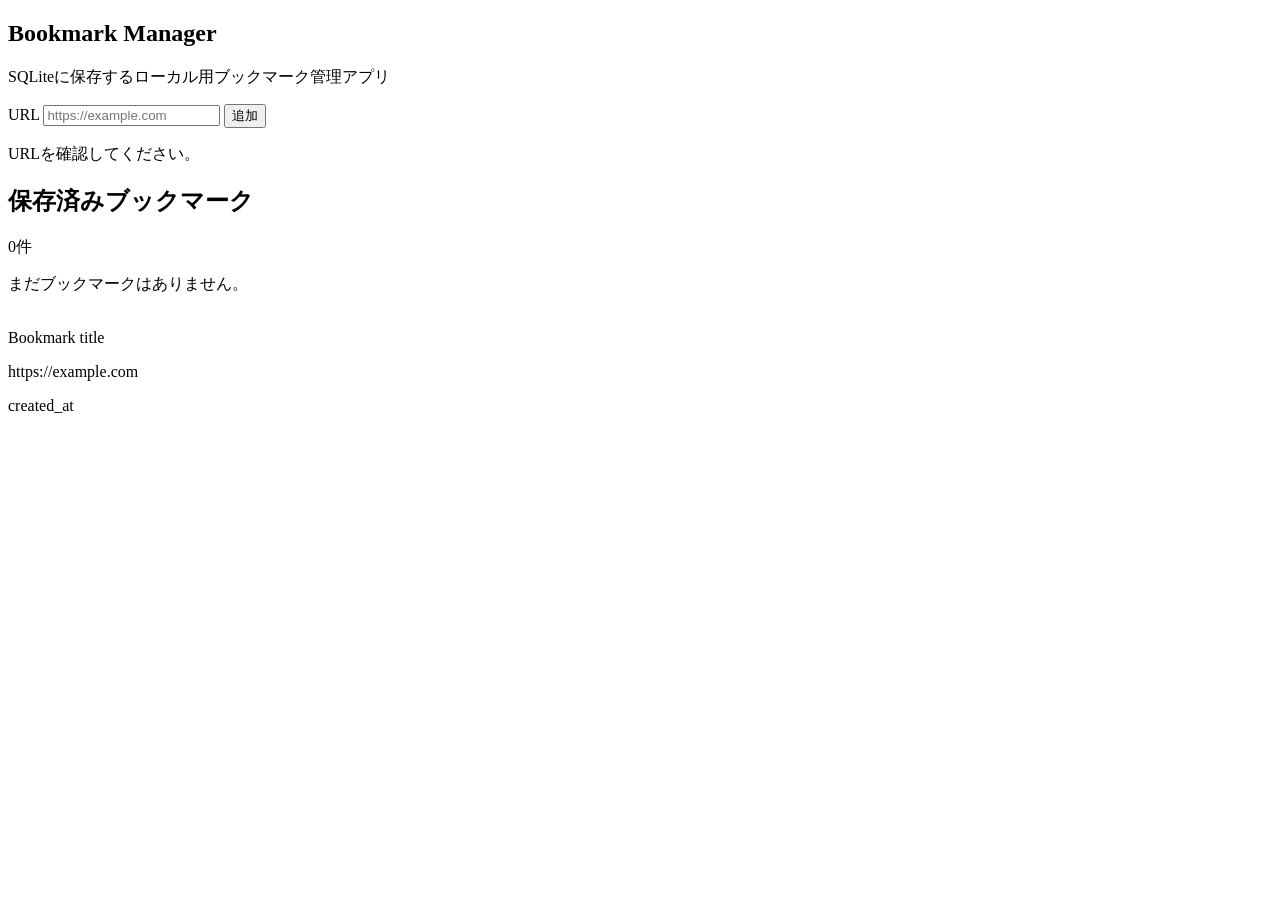
==== src/main/resources/templates/index.html @ b2355588 "Add Spring Boot bookmark app" ====
<!doctype html>
<html lang="ja" xmlns:th="http://www.thymeleaf.org">
<head>
    <meta charset="utf-8">
    <meta name="viewport" content="width=device-width, initial-scale=1">
    <title>Bookmark Manager</title>
    <link rel="stylesheet" href="/styles.css">
</head>
<body>
<main class="page">
    <section class="panel">
        <div class="section-heading">
            <h1>Bookmark Manager</h1>
            <p>SQLiteに保存するローカル用ブックマーク管理アプリ</p>
        </div>

        <form class="bookmark-form" method="post" action="/bookmarks">
            <label>
                <span>URL</span>
                <input name="url" type="text" required maxlength="1000" placeholder="https://example.com" th:value="${url}">
            </label>
            <button type="submit">追加</button>
            <p class="form-error" th:if="${error != null}" th:text="${error}">URLを確認してください。</p>
        </form>
    </section>

    <section class="bookmarks">
        <div class="section-heading compact">
            <h2>保存済みブックマーク</h2>
            <p th:text="${#lists.size(bookmarks)} + '件'">0件</p>
        </div>

        <p class="empty" th:if="${#lists.isEmpty(bookmarks)}">まだブックマークはありません。</p>

        <article class="bookmark-card"
                 th:classappend="${bookmark.ogpImageUrl() == null} ? ' without-image'"
                 th:each="bookmark : ${bookmarks}">
            <img class="bookmark-image"
                 th:if="${bookmark.ogpImageUrl() != null}"
                 th:src="${bookmark.ogpImageUrl()}"
                 alt="">
            <div class="bookmark-body">
                <a class="bookmark-title" th:href="${bookmark.url()}" th:text="${bookmark.title()}" target="_blank" rel="noreferrer">
                    Bookmark title
                </a>
                <p class="bookmark-url" th:text="${bookmark.url()}">https://example.com</p>
                <div class="bookmark-meta">
                    <time th:text="${bookmark.createdAt()}">created_at</time>
                </div>
            </div>
        </article>
    </section>
</main>
</body>
</html>
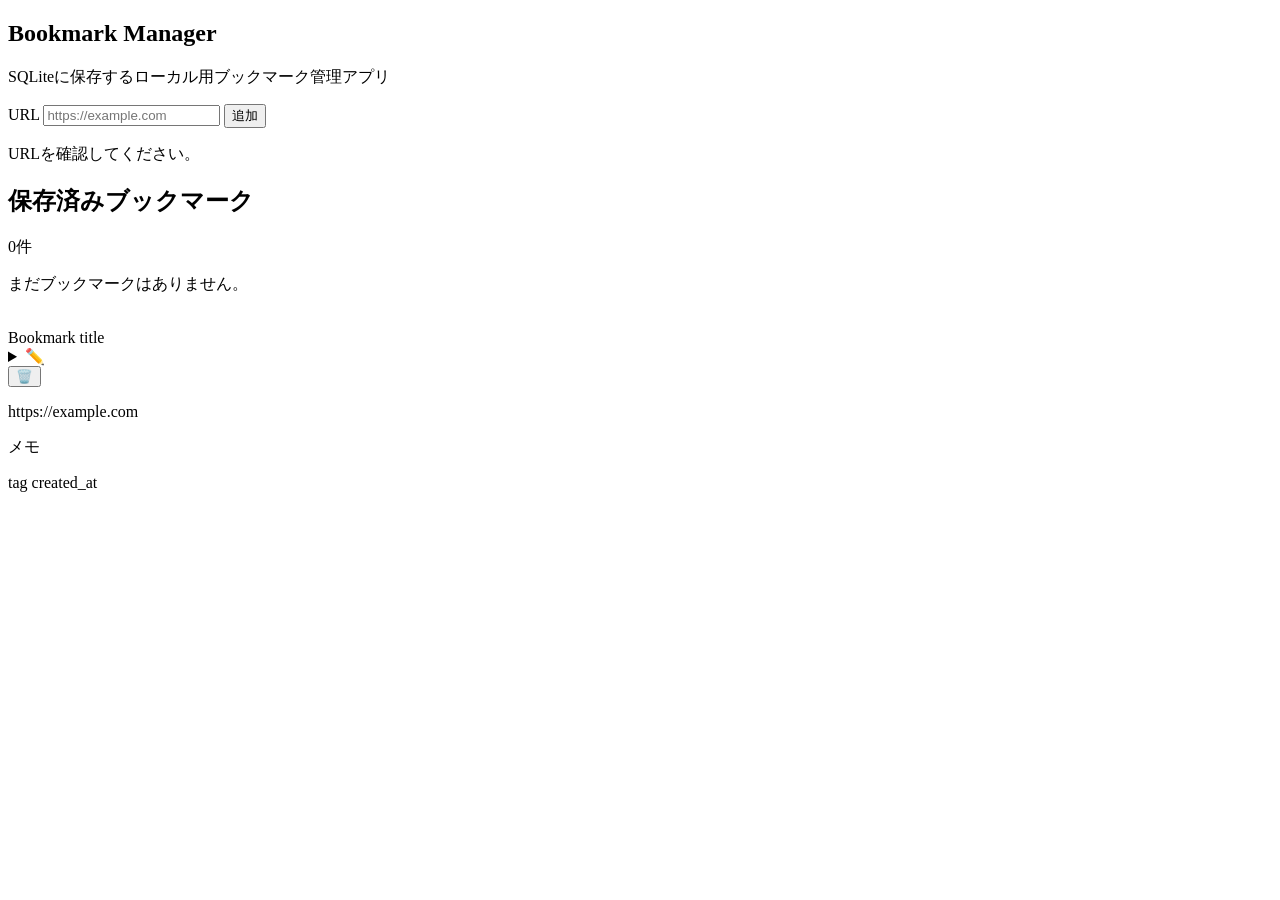
==== commit 02d4fba4: "Add bookmark edit and delete actions" ====
--- a/src/main/resources/templates/index.html
+++ b/src/main/resources/templates/index.html
@@ -40,11 +40,40 @@
                  th:src="${bookmark.ogpImageUrl()}"
                  alt="">
             <div class="bookmark-body">
-                <a class="bookmark-title" th:href="${bookmark.url()}" th:text="${bookmark.title()}" target="_blank" rel="noreferrer">
-                    Bookmark title
-                </a>
+                <div class="bookmark-header">
+                    <a class="bookmark-title" th:href="${bookmark.url()}" th:text="${bookmark.title()}" target="_blank" rel="noreferrer">
+                        Bookmark title
+                    </a>
+                    <div class="bookmark-actions" aria-label="ブックマーク操作">
+                        <details class="edit-panel">
+                            <summary aria-label="編集" title="編集">✏️</summary>
+                            <form class="edit-form" method="post" th:action="@{/bookmarks/{id}/edit(id=${bookmark.id()})}">
+                                <label>
+                                    <span>タグ（カンマ区切り）</span>
+                                    <input name="tags" type="text" maxlength="500" placeholder="java, spring" th:value="${bookmark.tags()}">
+                                </label>
+                                <label>
+                                    <span>メモ</span>
+                                    <textarea name="description" rows="3" maxlength="2000" placeholder="メモを入力" th:text="${bookmark.description()}"></textarea>
+                                </label>
+                                <button type="submit">保存</button>
+                            </form>
+                        </details>
+                        <form class="delete-form" method="post" th:action="@{/bookmarks/{id}/delete(id=${bookmark.id()})}" onsubmit="return confirm('削除しますか？')">
+                            <button class="icon-button danger-button" type="submit" aria-label="削除" title="削除">🗑️</button>
+                        </form>
+                    </div>
+                </div>
                 <p class="bookmark-url" th:text="${bookmark.url()}">https://example.com</p>
+                <p class="bookmark-description"
+                   th:if="${!#strings.isEmpty(bookmark.description())}"
+                   th:text="${bookmark.description()}">メモ</p>
                 <div class="bookmark-meta">
+                    <th:block th:if="${!#strings.isEmpty(bookmark.tags())}">
+                        <span th:each="tag : ${#strings.arraySplit(bookmark.tags(), ',')}"
+                              th:if="${!#strings.isEmpty(#strings.trim(tag))}"
+                              th:text="${#strings.trim(tag)}">tag</span>
+                    </th:block>
                     <time th:text="${bookmark.createdAt()}">created_at</time>
                 </div>
             </div>
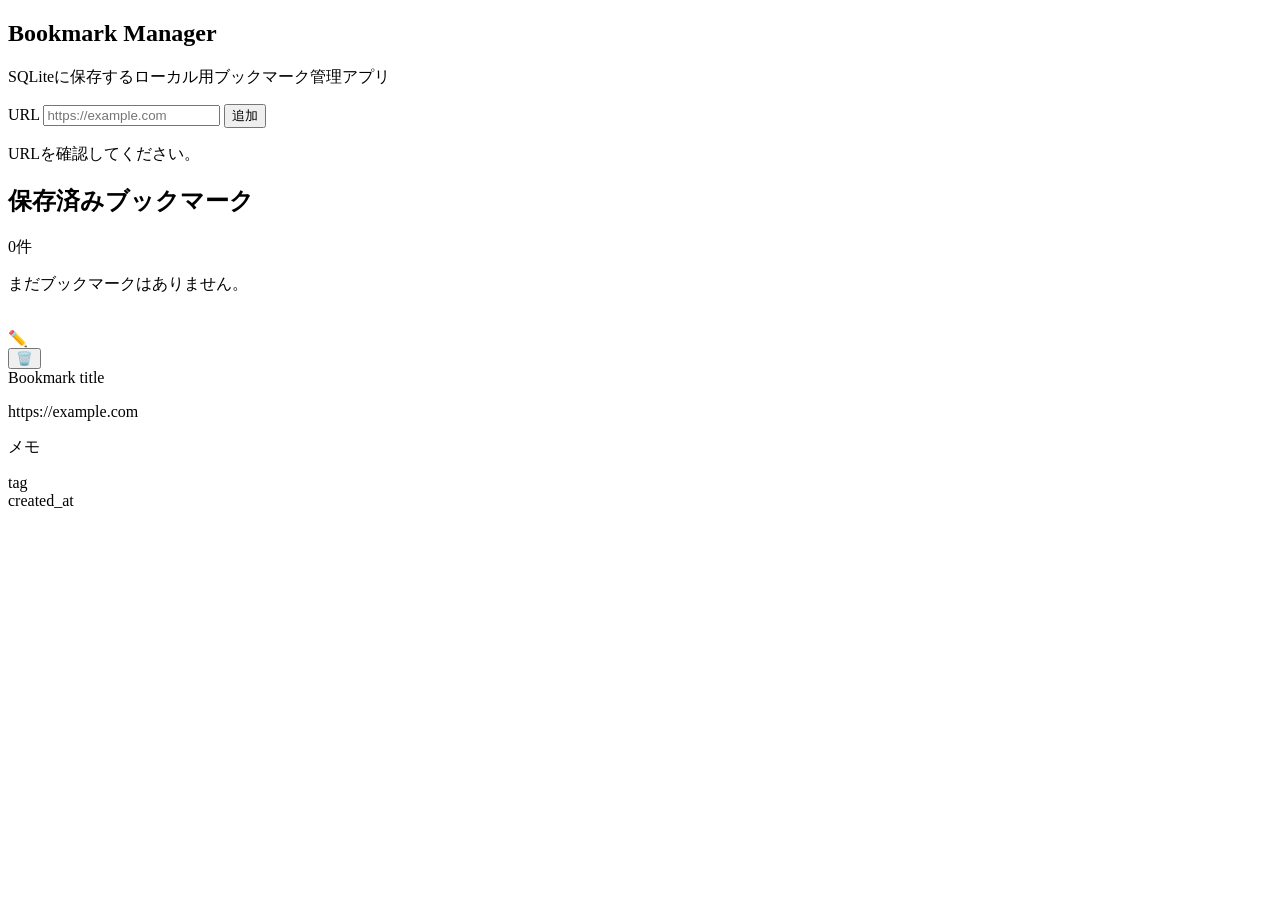
==== commit a0f5c435: "Add bookmark edit and delete" ====
--- a/src/main/resources/templates/index.html
+++ b/src/main/resources/templates/index.html
@@ -40,40 +40,25 @@
                  th:src="${bookmark.ogpImageUrl()}"
                  alt="">
             <div class="bookmark-body">
-                <div class="bookmark-header">
-                    <a class="bookmark-title" th:href="${bookmark.url()}" th:text="${bookmark.title()}" target="_blank" rel="noreferrer">
-                        Bookmark title
-                    </a>
-                    <div class="bookmark-actions" aria-label="ブックマーク操作">
-                        <details class="edit-panel">
-                            <summary aria-label="編集" title="編集">✏️</summary>
-                            <form class="edit-form" method="post" th:action="@{/bookmarks/{id}/edit(id=${bookmark.id()})}">
-                                <label>
-                                    <span>タグ（カンマ区切り）</span>
-                                    <input name="tags" type="text" maxlength="500" placeholder="java, spring" th:value="${bookmark.tags()}">
-                                </label>
-                                <label>
-                                    <span>メモ</span>
-                                    <textarea name="description" rows="3" maxlength="2000" placeholder="メモを入力" th:text="${bookmark.description()}"></textarea>
-                                </label>
-                                <button type="submit">保存</button>
-                            </form>
-                        </details>
-                        <form class="delete-form" method="post" th:action="@{/bookmarks/{id}/delete(id=${bookmark.id()})}" onsubmit="return confirm('削除しますか？')">
-                            <button class="icon-button danger-button" type="submit" aria-label="削除" title="削除">🗑️</button>
-                        </form>
-                    </div>
+                <div class="bookmark-actions" aria-label="ブックマーク操作">
+                    <a class="icon-action" th:href="@{/bookmarks/{id}/edit(id=${bookmark.id()})}" aria-label="編集" title="編集">✏️</a>
+                    <form method="post"
+                          th:action="@{/bookmarks/{id}/delete(id=${bookmark.id()})}"
+                          onsubmit="return confirm('このブックマークを削除しますか？');">
+                        <button class="icon-action danger" type="submit" aria-label="削除" title="削除">🗑️</button>
+                    </form>
                 </div>
+                <a class="bookmark-title" th:href="${bookmark.url()}" th:text="${bookmark.title()}" target="_blank" rel="noreferrer">
+                    Bookmark title
+                </a>
                 <p class="bookmark-url" th:text="${bookmark.url()}">https://example.com</p>
                 <p class="bookmark-description"
-                   th:if="${!#strings.isEmpty(bookmark.description())}"
+                   th:if="${bookmark.description() != null}"
                    th:text="${bookmark.description()}">メモ</p>
+                <div class="bookmark-tags" th:if="${bookmark.tags() != null}">
+                    <span th:each="tag : ${#strings.arraySplit(bookmark.tags(), ',')}" th:text="${tag}">tag</span>
+                </div>
                 <div class="bookmark-meta">
-                    <th:block th:if="${!#strings.isEmpty(bookmark.tags())}">
-                        <span th:each="tag : ${#strings.arraySplit(bookmark.tags(), ',')}"
-                              th:if="${!#strings.isEmpty(#strings.trim(tag))}"
-                              th:text="${#strings.trim(tag)}">tag</span>
-                    </th:block>
                     <time th:text="${bookmark.createdAt()}">created_at</time>
                 </div>
             </div>
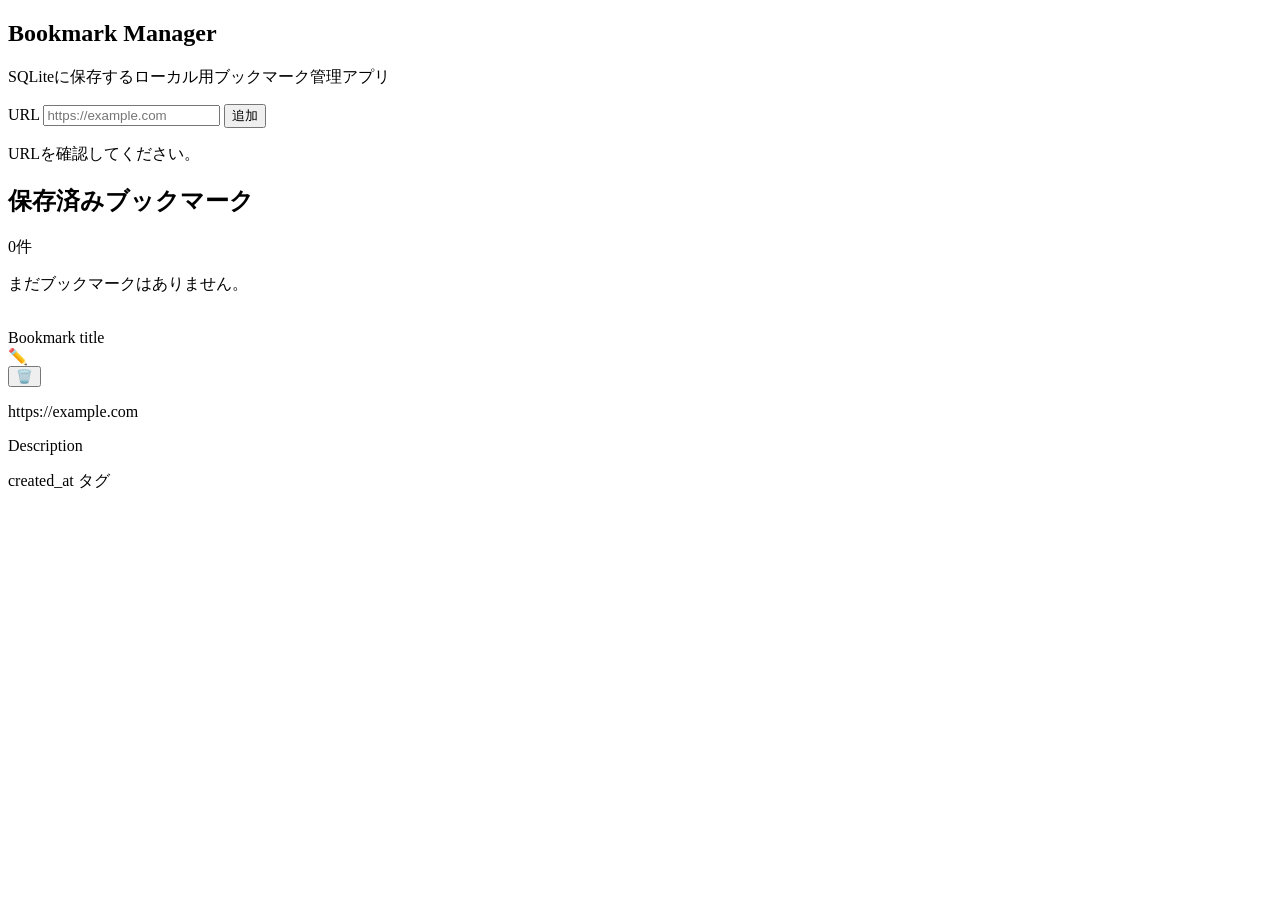
==== commit 1213b932: "Prepare PR: fixes #1" ====
--- a/src/main/resources/templates/index.html
+++ b/src/main/resources/templates/index.html
@@ -40,26 +40,22 @@
                  th:src="${bookmark.ogpImageUrl()}"
                  alt="">
             <div class="bookmark-body">
-                <div class="bookmark-actions" aria-label="ブックマーク操作">
-                    <a class="icon-action" th:href="@{/bookmarks/{id}/edit(id=${bookmark.id()})}" aria-label="編集" title="編集">✏️</a>
-                    <form method="post"
-                          th:action="@{/bookmarks/{id}/delete(id=${bookmark.id()})}"
-                          onsubmit="return confirm('このブックマークを削除しますか？');">
-                        <button class="icon-action danger" type="submit" aria-label="削除" title="削除">🗑️</button>
-                    </form>
+                <div class="bookmark-card-header">
+                    <a class="bookmark-title" th:href="${bookmark.url()}" th:text="${bookmark.title()}" target="_blank" rel="noreferrer">
+                        Bookmark title
+                    </a>
+                    <div class="bookmark-actions">
+                        <a th:href="@{/bookmarks/{id}/edit(id=${bookmark.id()})}" class="bookmark-action">✏️</a>
+                        <form th:action="@{/bookmarks/{id}/delete(id=${bookmark.id()})}" method="post" onsubmit="return confirm('削除してもよろしいですか？');">
+                            <button type="submit" class="bookmark-action bookmark-action-delete">🗑️</button>
+                        </form>
+                    </div>
                 </div>
-                <a class="bookmark-title" th:href="${bookmark.url()}" th:text="${bookmark.title()}" target="_blank" rel="noreferrer">
-                    Bookmark title
-                </a>
                 <p class="bookmark-url" th:text="${bookmark.url()}">https://example.com</p>
-                <p class="bookmark-description"
-                   th:if="${bookmark.description() != null}"
-                   th:text="${bookmark.description()}">メモ</p>
-                <div class="bookmark-tags" th:if="${bookmark.tags() != null}">
-                    <span th:each="tag : ${#strings.arraySplit(bookmark.tags(), ',')}" th:text="${tag}">tag</span>
-                </div>
+                <p class="bookmark-description" th:if="${bookmark.description() != null}" th:text="${bookmark.description()}">Description</p>
                 <div class="bookmark-meta">
                     <time th:text="${bookmark.createdAt()}">created_at</time>
+                    <span class="bookmark-tags" th:if="${bookmark.tags() != null}" th:text="${bookmark.tags()}">タグ</span>
                 </div>
             </div>
         </article>
